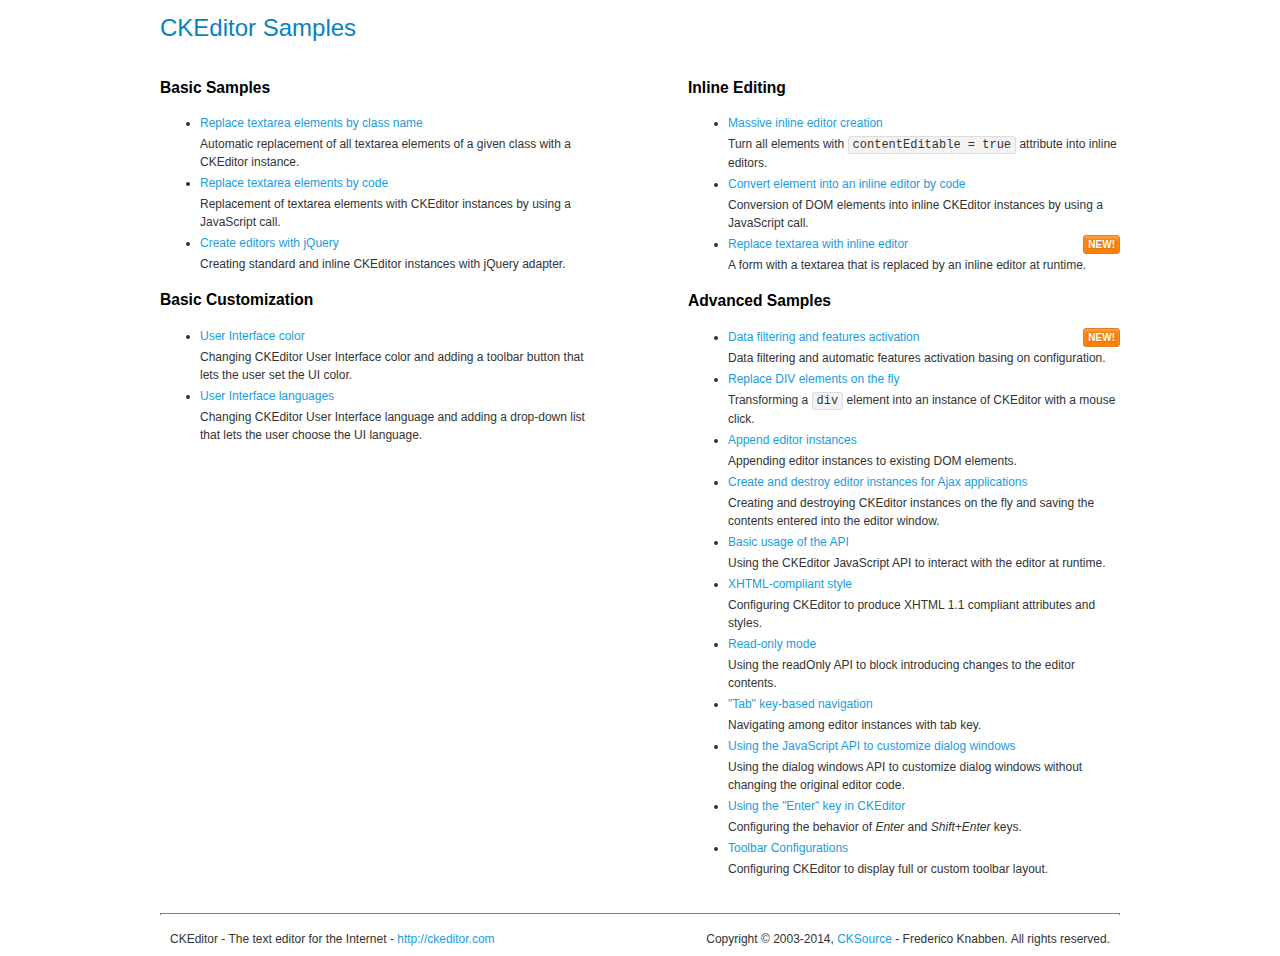
==== lib/ckeditor/samples/index.html @ f36558aa "Initial Commit" ====
<!DOCTYPE html>
<!--
Copyright (c) 2003-2014, CKSource - Frederico Knabben. All rights reserved.
For licensing, see LICENSE.md or http://ckeditor.com/license
-->
<html>
<head>
	<meta charset="utf-8">
	<title>CKEditor Samples</title>
	<link rel="stylesheet" href="sample.css">
</head>
<body>
	<h1 class="samples">
		CKEditor Samples
	</h1>
	<div class="twoColumns">
		<div class="twoColumnsLeft">
			<h2 class="samples">
				Basic Samples
			</h2>
			<dl class="samples">
				<dt><a class="samples" href="replacebyclass.html">Replace textarea elements by class name</a></dt>
				<dd>Automatic replacement of all textarea elements of a given class with a CKEditor instance.</dd>

				<dt><a class="samples" href="replacebycode.html">Replace textarea elements by code</a></dt>
				<dd>Replacement of textarea elements with CKEditor instances by using a JavaScript call.</dd>

				<dt><a class="samples" href="jquery.html">Create editors with jQuery</a></dt>
				<dd>Creating standard and inline CKEditor instances with jQuery adapter.</dd>
			</dl>

			<h2 class="samples">
				Basic Customization
			</h2>
			<dl class="samples">
				<dt><a class="samples" href="uicolor.html">User Interface color</a></dt>
				<dd>Changing CKEditor User Interface color and adding a toolbar button that lets the user set the UI color.</dd>

				<dt><a class="samples" href="uilanguages.html">User Interface languages</a></dt>
				<dd>Changing CKEditor User Interface language and adding a drop-down list that lets the user choose the UI language.</dd>
			</dl>


			
		</div>
		<div class="twoColumnsRight">
			<h2 class="samples">
				Inline Editing
			</h2>
			<dl class="samples">
				<dt><a class="samples" href="inlineall.html">Massive inline editor creation</a></dt>
				<dd>Turn all elements with <code>contentEditable = true</code> attribute into inline editors.</dd>

				<dt><a class="samples" href="inlinebycode.html">Convert element into an inline editor by code</a></dt>
				<dd>Conversion of DOM elements into inline CKEditor instances by using a JavaScript call.</dd>

				<dt><a class="samples" href="inlinetextarea.html">Replace textarea with inline editor</a> <span class="new">New!</span></dt>
				<dd>A form with a textarea that is replaced by an inline editor at runtime.</dd>

				
			</dl>

			<h2 class="samples">
				Advanced Samples
			</h2>
			<dl class="samples">
				<dt><a class="samples" href="datafiltering.html">Data filtering and features activation</a> <span class="new">New!</span></dt>
				<dd>Data filtering and automatic features activation basing on configuration.</dd>

				<dt><a class="samples" href="divreplace.html">Replace DIV elements on the fly</a></dt>
				<dd>Transforming a <code>div</code> element into an instance of CKEditor with a mouse click.</dd>

				<dt><a class="samples" href="appendto.html">Append editor instances</a></dt>
				<dd>Appending editor instances to existing DOM elements.</dd>

				<dt><a class="samples" href="ajax.html">Create and destroy editor instances for Ajax applications</a></dt>
				<dd>Creating and destroying CKEditor instances on the fly and saving the contents entered into the editor window.</dd>

				<dt><a class="samples" href="api.html">Basic usage of the API</a></dt>
				<dd>Using the CKEditor JavaScript API to interact with the editor at runtime.</dd>

				<dt><a class="samples" href="xhtmlstyle.html">XHTML-compliant style</a></dt>
				<dd>Configuring CKEditor to produce XHTML 1.1 compliant attributes and styles.</dd>

				<dt><a class="samples" href="readonly.html">Read-only mode</a></dt>
				<dd>Using the readOnly API to block introducing changes to the editor contents.</dd>

				<dt><a class="samples" href="tabindex.html">"Tab" key-based navigation</a></dt>
				<dd>Navigating among editor instances with tab key.</dd>


				
<dt><a class="samples" href="plugins/dialog/dialog.html">Using the JavaScript API to customize dialog windows</a></dt>
<dd>Using the dialog windows API to customize dialog windows without changing the original editor code.</dd>

<dt><a class="samples" href="plugins/enterkey/enterkey.html">Using the &quot;Enter&quot; key in CKEditor</a></dt>
<dd>Configuring the behavior of <em>Enter</em> and <em>Shift+Enter</em> keys.</dd>

<dt><a class="samples" href="plugins/toolbar/toolbar.html">Toolbar Configurations</a></dt>
<dd>Configuring CKEditor to display full or custom toolbar layout.</dd>

			</dl>
		</div>
	</div>
	<div id="footer">
		<hr>
		<p>
			CKEditor - The text editor for the Internet - <a class="samples" href="http://ckeditor.com/">http://ckeditor.com</a>
		</p>
		<p id="copy">
			Copyright &copy; 2003-2014, <a class="samples" href="http://cksource.com/">CKSource</a> - Frederico Knabben. All rights reserved.
		</p>
	</div>
</body>
</html>
---- lib/ckeditor/samples/sample.css ----
/*
Copyright (c) 2003-2014, CKSource - Frederico Knabben. All rights reserved.
For licensing, see LICENSE.md or http://ckeditor.com/license
*/

html, body, h1, h2, h3, h4, h5, h6, div, span, blockquote, p, address, form, fieldset, img, ul, ol, dl, dt, dd, li, hr, table, td, th, strong, em, sup, sub, dfn, ins, del, q, cite, var, samp, code, kbd, tt, pre
{
	line-height: 1.5;
}

body
{
	padding: 10px 30px;
}

input, textarea, select, option, optgroup, button, td, th
{
	font-size: 100%;
}

pre
{
	-moz-tab-size: 4;
	-o-tab-size: 4;
	-webkit-tab-size: 4;
	tab-size: 4;
}

pre, code, kbd, samp, tt
{
	font-family: monospace,monospace;
	font-size: 1em;
}

body {
	width: 960px;
	margin: 0 auto;
}

code
{
	background: #f3f3f3;
	border: 1px solid #ddd;
	padding: 1px 4px;

	-moz-border-radius: 3px;
	-webkit-border-radius: 3px;
	border-radius: 3px;
}

abbr
{
	border-bottom: 1px dotted #555;
	cursor: pointer;
}

.new, .beta
{
	text-transform: uppercase;
	font-size: 10px;
	font-weight: bold;
	padding: 1px 4px;
	margin: 0 0 0 5px;
	color: #fff;
	float: right;

	-moz-border-radius: 3px;
	-webkit-border-radius: 3px;
	border-radius: 3px;
}

.new
{
	background: #FF7E00;
	border: 1px solid #DA8028;
	text-shadow: 0 1px 0 #C97626;

	-moz-box-shadow: 0 2px 3px 0 #FFA54E inset;
	-webkit-box-shadow: 0 2px 3px 0 #FFA54E inset;
	box-shadow: 0 2px 3px 0 #FFA54E inset;
}

.beta
{
	background: #18C0DF;
	border: 1px solid #19AAD8;
	text-shadow: 0 1px 0 #048CAD;
	font-style: italic;

	-moz-box-shadow: 0 2px 3px 0 #50D4FD inset;
	-webkit-box-shadow: 0 2px 3px 0 #50D4FD inset;
	box-shadow: 0 2px 3px 0 #50D4FD inset;
}

h1.samples
{
	color: #0782C1;
	font-size: 200%;
	font-weight: normal;
	margin: 0;
	padding: 0;
}

h1.samples a
{
	color: #0782C1;
	text-decoration: none;
	border-bottom: 1px dotted #0782C1;
}

.samples a:hover
{
	border-bottom: 1px dotted #0782C1;
}

h2.samples
{
	color: #000000;
	font-size: 130%;
	margin: 15px 0 0 0;
	padding: 0;
}

p, blockquote, address, form, pre, dl, h1.samples, h2.samples
{
	margin-bottom: 15px;
}

ul.samples
{
	margin-bottom: 15px;
}

.clear
{
	clear: both;
}

fieldset
{
	margin: 0;
	padding: 10px;
}

body, input, textarea
{
	color: #333333;
	font-family: Arial, Helvetica, sans-serif;
}

body
{
	font-size: 75%;
}

a.samples
{
	color: #189DE1;
	text-decoration: none;
}

form
{
	margin: 0;
	padding: 0;
}

pre.samples
{
	background-color: #F7F7F7;
	border: 1px solid #D7D7D7;
	overflow: auto;
	padding: 0.25em;
	white-space: pre-wrap; /* CSS 2.1 */
	word-wrap: break-word; /* IE7 */
}

#footer
{
	clear: both;
	padding-top: 10px;
}

#footer hr
{
	margin: 10px 0 15px 0;
	height: 1px;
	border: solid 1px gray;
	border-bottom: none;
}

#footer p
{
	margin: 0 10px 10px 10px;
	float: left;
}

#footer #copy
{
	float: right;
}

#outputSample
{
	width: 100%;
	table-layout: fixed;
}

#outputSample thead th
{
	color: #dddddd;
	background-color: #999999;
	padding: 4px;
	white-space: nowrap;
}

#outputSample tbody th
{
	vertical-align: top;
	text-align: left;
}

#outputSample pre
{
	margin: 0;
	padding: 0;
}

.description
{
	border: 1px dotted #B7B7B7;
	margin-bottom: 10px;
	padding: 10px 10px 0;
	overflow: hidden;
}

label
{
	display: block;
	margin-bottom: 6px;
}

/**
 *	CKEditor editables are automatically set with the "cke_editable" class
 *	plus cke_editable_(inline|themed) depending on the editor type.
 */

/* Style a bit the inline editables. */
.cke_editable.cke_editable_inline
{
	cursor: pointer;
}

/* Once an editable element gets focused, the "cke_focus" class is
   added to it, so we can style it differently. */
.cke_editable.cke_editable_inline.cke_focus
{
	box-shadow: inset 0px 0px 20px 3px #ddd, inset 0 0 1px #000;
	outline: none;
	background: #eee;
	cursor: text;
}

/* Avoid pre-formatted overflows inline editable. */
.cke_editable_inline pre
{
	white-space: pre-wrap;
	word-wrap: break-word;
}

/**
 *	Samples index styles.
 */

.twoColumns,
.twoColumnsLeft,
.twoColumnsRight
{
	overflow: hidden;
}

.twoColumnsLeft,
.twoColumnsRight
{
	width: 45%;
}

.twoColumnsLeft
{
	float: left;
}

.twoColumnsRight
{
	float: right;
}

dl.samples
{
	padding: 0 0 0 40px;
}
dl.samples > dt
{
	display: list-item;
	list-style-type: disc;
	list-style-position: outside;
	margin: 0 0 3px;
}
dl.samples > dd
{
	margin: 0 0 3px;
}
.warning
{
	color: #ff0000;
	background-color: #FFCCBA;
	border: 2px dotted #ff0000;
	padding: 15px 10px;
	margin: 10px 0;
}

/* Used on inline samples */

blockquote
{
	font-style: italic;
	font-family: Georgia, Times, "Times New Roman", serif;
	padding: 2px 0;
	border-style: solid;
	border-color: #ccc;
	border-width: 0;
}

.cke_contents_ltr blockquote
{
	padding-left: 20px;
	padding-right: 8px;
	border-left-width: 5px;
}

.cke_contents_rtl blockquote
{
	padding-left: 8px;
	padding-right: 20px;
	border-right-width: 5px;
}

img.right {
	border: 1px solid #ccc;
	float: right;
	margin-left: 15px;
	padding: 5px;
}

img.left {
	border: 1px solid #ccc;
	float: left;
	margin-right: 15px;
	padding: 5px;
}

.marker
{
	background-color: Yellow;
}
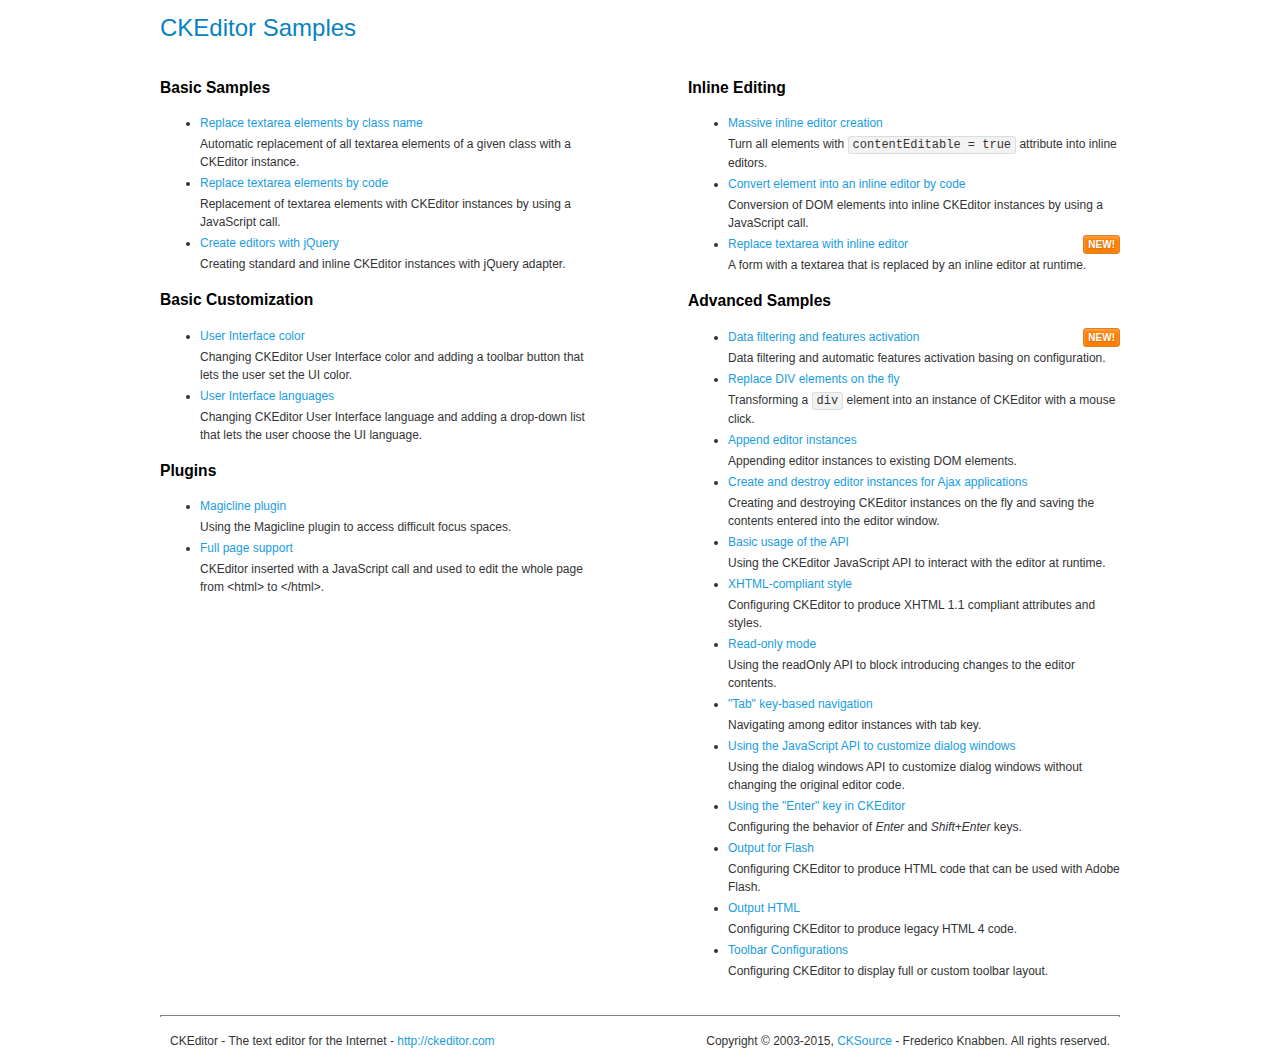
==== commit cae8c011: "CKeditor update" ====
--- a/lib/ckeditor/samples/index.html
+++ b/lib/ckeditor/samples/index.html
@@ -1,94 +1,101 @@
-<!DOCTYPE html>
-<!--
-Copyright (c) 2003-2014, CKSource - Frederico Knabben. All rights reserved.
-For licensing, see LICENSE.md or http://ckeditor.com/license
--->
-<html>
-<head>
-	<meta charset="utf-8">
-	<title>CKEditor Samples</title>
-	<link rel="stylesheet" href="sample.css">
-</head>
-<body>
-	<h1 class="samples">
-		CKEditor Samples
-	</h1>
-	<div class="twoColumns">
-		<div class="twoColumnsLeft">
-			<h2 class="samples">
-				Basic Samples
-			</h2>
-			<dl class="samples">
-				<dt><a class="samples" href="replacebyclass.html">Replace textarea elements by class name</a></dt>
-				<dd>Automatic replacement of all textarea elements of a given class with a CKEditor instance.</dd>
+<!DOCTYPE html>
+<!--
+Copyright (c) 2003-2015, CKSource - Frederico Knabben. All rights reserved.
+For licensing, see LICENSE.md or http://ckeditor.com/license
+-->
+<html>
+<head>
+	<meta charset="utf-8">
+	<title>CKEditor Samples</title>
+	<link rel="stylesheet" href="sample.css">
+</head>
+<body>
+	<h1 class="samples">
+		CKEditor Samples
+	</h1>
+	<div class="twoColumns">
+		<div class="twoColumnsLeft">
+			<h2 class="samples">
+				Basic Samples
+			</h2>
+			<dl class="samples">
+				<dt><a class="samples" href="replacebyclass.html">Replace textarea elements by class name</a></dt>
+				<dd>Automatic replacement of all textarea elements of a given class with a CKEditor instance.</dd>
+
+				<dt><a class="samples" href="replacebycode.html">Replace textarea elements by code</a></dt>
+				<dd>Replacement of textarea elements with CKEditor instances by using a JavaScript call.</dd>
+
+				<dt><a class="samples" href="jquery.html">Create editors with jQuery</a></dt>
+				<dd>Creating standard and inline CKEditor instances with jQuery adapter.</dd>
+			</dl>
+
+			<h2 class="samples">
+				Basic Customization
+			</h2>
+			<dl class="samples">
+				<dt><a class="samples" href="uicolor.html">User Interface color</a></dt>
+				<dd>Changing CKEditor User Interface color and adding a toolbar button that lets the user set the UI color.</dd>
+
+				<dt><a class="samples" href="uilanguages.html">User Interface languages</a></dt>
+				<dd>Changing CKEditor User Interface language and adding a drop-down list that lets the user choose the UI language.</dd>
+			</dl>
+
+
+			<h2 class="samples">Plugins</h2>
+<dl class="samples">
+<dt><a class="samples" href="plugins/magicline/magicline.html">Magicline plugin</a></dt>
+<dd>Using the Magicline plugin to access difficult focus spaces.</dd>
 
-				<dt><a class="samples" href="replacebycode.html">Replace textarea elements by code</a></dt>
-				<dd>Replacement of textarea elements with CKEditor instances by using a JavaScript call.</dd>
-
-				<dt><a class="samples" href="jquery.html">Create editors with jQuery</a></dt>
-				<dd>Creating standard and inline CKEditor instances with jQuery adapter.</dd>
-			</dl>
-
-			<h2 class="samples">
-				Basic Customization
-			</h2>
-			<dl class="samples">
-				<dt><a class="samples" href="uicolor.html">User Interface color</a></dt>
-				<dd>Changing CKEditor User Interface color and adding a toolbar button that lets the user set the UI color.</dd>
-
-				<dt><a class="samples" href="uilanguages.html">User Interface languages</a></dt>
-				<dd>Changing CKEditor User Interface language and adding a drop-down list that lets the user choose the UI language.</dd>
-			</dl>
-
-
-			
-		</div>
-		<div class="twoColumnsRight">
-			<h2 class="samples">
-				Inline Editing
-			</h2>
-			<dl class="samples">
-				<dt><a class="samples" href="inlineall.html">Massive inline editor creation</a></dt>
-				<dd>Turn all elements with <code>contentEditable = true</code> attribute into inline editors.</dd>
-
-				<dt><a class="samples" href="inlinebycode.html">Convert element into an inline editor by code</a></dt>
-				<dd>Conversion of DOM elements into inline CKEditor instances by using a JavaScript call.</dd>
-
-				<dt><a class="samples" href="inlinetextarea.html">Replace textarea with inline editor</a> <span class="new">New!</span></dt>
-				<dd>A form with a textarea that is replaced by an inline editor at runtime.</dd>
-
-				
-			</dl>
-
-			<h2 class="samples">
-				Advanced Samples
-			</h2>
-			<dl class="samples">
-				<dt><a class="samples" href="datafiltering.html">Data filtering and features activation</a> <span class="new">New!</span></dt>
-				<dd>Data filtering and automatic features activation basing on configuration.</dd>
-
-				<dt><a class="samples" href="divreplace.html">Replace DIV elements on the fly</a></dt>
-				<dd>Transforming a <code>div</code> element into an instance of CKEditor with a mouse click.</dd>
-
-				<dt><a class="samples" href="appendto.html">Append editor instances</a></dt>
-				<dd>Appending editor instances to existing DOM elements.</dd>
-
-				<dt><a class="samples" href="ajax.html">Create and destroy editor instances for Ajax applications</a></dt>
-				<dd>Creating and destroying CKEditor instances on the fly and saving the contents entered into the editor window.</dd>
-
-				<dt><a class="samples" href="api.html">Basic usage of the API</a></dt>
-				<dd>Using the CKEditor JavaScript API to interact with the editor at runtime.</dd>
-
-				<dt><a class="samples" href="xhtmlstyle.html">XHTML-compliant style</a></dt>
-				<dd>Configuring CKEditor to produce XHTML 1.1 compliant attributes and styles.</dd>
-
-				<dt><a class="samples" href="readonly.html">Read-only mode</a></dt>
-				<dd>Using the readOnly API to block introducing changes to the editor contents.</dd>
-
-				<dt><a class="samples" href="tabindex.html">"Tab" key-based navigation</a></dt>
-				<dd>Navigating among editor instances with tab key.</dd>
-
-
+<dt><a class="samples" href="plugins/wysiwygarea/fullpage.html">Full page support</a></dt>
+<dd>CKEditor inserted with a JavaScript call and used to edit the whole page from &lt;html&gt; to &lt;/html&gt;.</dd>
+</dl>
+		</div>
+		<div class="twoColumnsRight">
+			<h2 class="samples">
+				Inline Editing
+			</h2>
+			<dl class="samples">
+				<dt><a class="samples" href="inlineall.html">Massive inline editor creation</a></dt>
+				<dd>Turn all elements with <code>contentEditable = true</code> attribute into inline editors.</dd>
+
+				<dt><a class="samples" href="inlinebycode.html">Convert element into an inline editor by code</a></dt>
+				<dd>Conversion of DOM elements into inline CKEditor instances by using a JavaScript call.</dd>
+
+				<dt><a class="samples" href="inlinetextarea.html">Replace textarea with inline editor</a> <span class="new">New!</span></dt>
+				<dd>A form with a textarea that is replaced by an inline editor at runtime.</dd>
+
+				
+			</dl>
+
+			<h2 class="samples">
+				Advanced Samples
+			</h2>
+			<dl class="samples">
+				<dt><a class="samples" href="datafiltering.html">Data filtering and features activation</a> <span class="new">New!</span></dt>
+				<dd>Data filtering and automatic features activation basing on configuration.</dd>
+
+				<dt><a class="samples" href="divreplace.html">Replace DIV elements on the fly</a></dt>
+				<dd>Transforming a <code>div</code> element into an instance of CKEditor with a mouse click.</dd>
+
+				<dt><a class="samples" href="appendto.html">Append editor instances</a></dt>
+				<dd>Appending editor instances to existing DOM elements.</dd>
+
+				<dt><a class="samples" href="ajax.html">Create and destroy editor instances for Ajax applications</a></dt>
+				<dd>Creating and destroying CKEditor instances on the fly and saving the contents entered into the editor window.</dd>
+
+				<dt><a class="samples" href="api.html">Basic usage of the API</a></dt>
+				<dd>Using the CKEditor JavaScript API to interact with the editor at runtime.</dd>
+
+				<dt><a class="samples" href="xhtmlstyle.html">XHTML-compliant style</a></dt>
+				<dd>Configuring CKEditor to produce XHTML 1.1 compliant attributes and styles.</dd>
+
+				<dt><a class="samples" href="readonly.html">Read-only mode</a></dt>
+				<dd>Using the readOnly API to block introducing changes to the editor contents.</dd>
+
+				<dt><a class="samples" href="tabindex.html">"Tab" key-based navigation</a></dt>
+				<dd>Navigating among editor instances with tab key.</dd>
+
+
 				
 <dt><a class="samples" href="plugins/dialog/dialog.html">Using the JavaScript API to customize dialog windows</a></dt>
 <dd>Using the dialog windows API to customize dialog windows without changing the original editor code.</dd>
@@ -96,20 +103,26 @@
 <dt><a class="samples" href="plugins/enterkey/enterkey.html">Using the &quot;Enter&quot; key in CKEditor</a></dt>
 <dd>Configuring the behavior of <em>Enter</em> and <em>Shift+Enter</em> keys.</dd>
 
+<dt><a class="samples" href="plugins/htmlwriter/outputforflash.html">Output for Flash</a></dt>
+<dd>Configuring CKEditor to produce HTML code that can be used with Adobe Flash.</dd>
+
+<dt><a class="samples" href="plugins/htmlwriter/outputhtml.html">Output HTML</a></dt>
+<dd>Configuring CKEditor to produce legacy HTML 4 code.</dd>
+
 <dt><a class="samples" href="plugins/toolbar/toolbar.html">Toolbar Configurations</a></dt>
 <dd>Configuring CKEditor to display full or custom toolbar layout.</dd>
-
-			</dl>
-		</div>
-	</div>
-	<div id="footer">
-		<hr>
-		<p>
-			CKEditor - The text editor for the Internet - <a class="samples" href="http://ckeditor.com/">http://ckeditor.com</a>
-		</p>
-		<p id="copy">
-			Copyright &copy; 2003-2014, <a class="samples" href="http://cksource.com/">CKSource</a> - Frederico Knabben. All rights reserved.
-		</p>
-	</div>
-</body>
-</html>
+
+			</dl>
+		</div>
+	</div>
+	<div id="footer">
+		<hr>
+		<p>
+			CKEditor - The text editor for the Internet - <a class="samples" href="http://ckeditor.com/">http://ckeditor.com</a>
+		</p>
+		<p id="copy">
+			Copyright &copy; 2003-2015, <a class="samples" href="http://cksource.com/">CKSource</a> - Frederico Knabben. All rights reserved.
+		</p>
+	</div>
+</body>
+</html>
--- a/lib/ckeditor/samples/sample.css
+++ b/lib/ckeditor/samples/sample.css
@@ -1,365 +1,365 @@
-/*
-Copyright (c) 2003-2014, CKSource - Frederico Knabben. All rights reserved.
-For licensing, see LICENSE.md or http://ckeditor.com/license
-*/
-
-html, body, h1, h2, h3, h4, h5, h6, div, span, blockquote, p, address, form, fieldset, img, ul, ol, dl, dt, dd, li, hr, table, td, th, strong, em, sup, sub, dfn, ins, del, q, cite, var, samp, code, kbd, tt, pre
-{
-	line-height: 1.5;
-}
-
-body
-{
-	padding: 10px 30px;
-}
-
-input, textarea, select, option, optgroup, button, td, th
-{
-	font-size: 100%;
-}
-
-pre
-{
-	-moz-tab-size: 4;
-	-o-tab-size: 4;
-	-webkit-tab-size: 4;
-	tab-size: 4;
-}
-
-pre, code, kbd, samp, tt
-{
-	font-family: monospace,monospace;
-	font-size: 1em;
-}
-
-body {
-	width: 960px;
-	margin: 0 auto;
-}
-
-code
-{
-	background: #f3f3f3;
-	border: 1px solid #ddd;
-	padding: 1px 4px;
-
-	-moz-border-radius: 3px;
-	-webkit-border-radius: 3px;
-	border-radius: 3px;
-}
-
-abbr
-{
-	border-bottom: 1px dotted #555;
-	cursor: pointer;
-}
-
-.new, .beta
-{
-	text-transform: uppercase;
-	font-size: 10px;
-	font-weight: bold;
-	padding: 1px 4px;
-	margin: 0 0 0 5px;
-	color: #fff;
-	float: right;
-
-	-moz-border-radius: 3px;
-	-webkit-border-radius: 3px;
-	border-radius: 3px;
-}
-
-.new
-{
-	background: #FF7E00;
-	border: 1px solid #DA8028;
-	text-shadow: 0 1px 0 #C97626;
-
-	-moz-box-shadow: 0 2px 3px 0 #FFA54E inset;
-	-webkit-box-shadow: 0 2px 3px 0 #FFA54E inset;
-	box-shadow: 0 2px 3px 0 #FFA54E inset;
-}
-
-.beta
-{
-	background: #18C0DF;
-	border: 1px solid #19AAD8;
-	text-shadow: 0 1px 0 #048CAD;
-	font-style: italic;
-
-	-moz-box-shadow: 0 2px 3px 0 #50D4FD inset;
-	-webkit-box-shadow: 0 2px 3px 0 #50D4FD inset;
-	box-shadow: 0 2px 3px 0 #50D4FD inset;
-}
-
-h1.samples
-{
-	color: #0782C1;
-	font-size: 200%;
-	font-weight: normal;
-	margin: 0;
-	padding: 0;
-}
-
-h1.samples a
-{
-	color: #0782C1;
-	text-decoration: none;
-	border-bottom: 1px dotted #0782C1;
-}
-
-.samples a:hover
-{
-	border-bottom: 1px dotted #0782C1;
-}
-
-h2.samples
-{
-	color: #000000;
-	font-size: 130%;
-	margin: 15px 0 0 0;
-	padding: 0;
-}
-
-p, blockquote, address, form, pre, dl, h1.samples, h2.samples
-{
-	margin-bottom: 15px;
-}
-
-ul.samples
-{
-	margin-bottom: 15px;
-}
-
-.clear
-{
-	clear: both;
-}
-
-fieldset
-{
-	margin: 0;
-	padding: 10px;
-}
-
-body, input, textarea
-{
-	color: #333333;
-	font-family: Arial, Helvetica, sans-serif;
-}
-
-body
-{
-	font-size: 75%;
-}
-
-a.samples
-{
-	color: #189DE1;
-	text-decoration: none;
-}
-
-form
-{
-	margin: 0;
-	padding: 0;
-}
-
-pre.samples
-{
-	background-color: #F7F7F7;
-	border: 1px solid #D7D7D7;
-	overflow: auto;
-	padding: 0.25em;
-	white-space: pre-wrap; /* CSS 2.1 */
-	word-wrap: break-word; /* IE7 */
-}
-
-#footer
-{
-	clear: both;
-	padding-top: 10px;
-}
-
-#footer hr
-{
-	margin: 10px 0 15px 0;
-	height: 1px;
-	border: solid 1px gray;
-	border-bottom: none;
-}
-
-#footer p
-{
-	margin: 0 10px 10px 10px;
-	float: left;
-}
-
-#footer #copy
-{
-	float: right;
-}
-
-#outputSample
-{
-	width: 100%;
-	table-layout: fixed;
-}
-
-#outputSample thead th
-{
-	color: #dddddd;
-	background-color: #999999;
-	padding: 4px;
-	white-space: nowrap;
-}
-
-#outputSample tbody th
-{
-	vertical-align: top;
-	text-align: left;
-}
-
-#outputSample pre
-{
-	margin: 0;
-	padding: 0;
-}
-
-.description
-{
-	border: 1px dotted #B7B7B7;
-	margin-bottom: 10px;
-	padding: 10px 10px 0;
-	overflow: hidden;
-}
-
-label
-{
-	display: block;
-	margin-bottom: 6px;
-}
-
-/**
- *	CKEditor editables are automatically set with the "cke_editable" class
- *	plus cke_editable_(inline|themed) depending on the editor type.
- */
-
-/* Style a bit the inline editables. */
-.cke_editable.cke_editable_inline
-{
-	cursor: pointer;
-}
-
-/* Once an editable element gets focused, the "cke_focus" class is
-   added to it, so we can style it differently. */
-.cke_editable.cke_editable_inline.cke_focus
-{
-	box-shadow: inset 0px 0px 20px 3px #ddd, inset 0 0 1px #000;
-	outline: none;
-	background: #eee;
-	cursor: text;
-}
-
-/* Avoid pre-formatted overflows inline editable. */
-.cke_editable_inline pre
-{
-	white-space: pre-wrap;
-	word-wrap: break-word;
-}
-
-/**
- *	Samples index styles.
- */
-
-.twoColumns,
-.twoColumnsLeft,
-.twoColumnsRight
-{
-	overflow: hidden;
-}
-
-.twoColumnsLeft,
-.twoColumnsRight
-{
-	width: 45%;
-}
-
-.twoColumnsLeft
-{
-	float: left;
-}
-
-.twoColumnsRight
-{
-	float: right;
-}
-
-dl.samples
-{
-	padding: 0 0 0 40px;
-}
-dl.samples > dt
-{
-	display: list-item;
-	list-style-type: disc;
-	list-style-position: outside;
-	margin: 0 0 3px;
-}
-dl.samples > dd
-{
-	margin: 0 0 3px;
-}
-.warning
-{
-	color: #ff0000;
-	background-color: #FFCCBA;
-	border: 2px dotted #ff0000;
-	padding: 15px 10px;
-	margin: 10px 0;
-}
-
-/* Used on inline samples */
-
-blockquote
-{
-	font-style: italic;
-	font-family: Georgia, Times, "Times New Roman", serif;
-	padding: 2px 0;
-	border-style: solid;
-	border-color: #ccc;
-	border-width: 0;
-}
-
-.cke_contents_ltr blockquote
-{
-	padding-left: 20px;
-	padding-right: 8px;
-	border-left-width: 5px;
-}
-
-.cke_contents_rtl blockquote
-{
-	padding-left: 8px;
-	padding-right: 20px;
-	border-right-width: 5px;
-}
-
-img.right {
-	border: 1px solid #ccc;
-	float: right;
-	margin-left: 15px;
-	padding: 5px;
-}
-
-img.left {
-	border: 1px solid #ccc;
-	float: left;
-	margin-right: 15px;
-	padding: 5px;
-}
-
-.marker
-{
-	background-color: Yellow;
-}
+/*
+Copyright (c) 2003-2015, CKSource - Frederico Knabben. All rights reserved.
+For licensing, see LICENSE.md or http://ckeditor.com/license
+*/
+
+html, body, h1, h2, h3, h4, h5, h6, div, span, blockquote, p, address, form, fieldset, img, ul, ol, dl, dt, dd, li, hr, table, td, th, strong, em, sup, sub, dfn, ins, del, q, cite, var, samp, code, kbd, tt, pre
+{
+	line-height: 1.5;
+}
+
+body
+{
+	padding: 10px 30px;
+}
+
+input, textarea, select, option, optgroup, button, td, th
+{
+	font-size: 100%;
+}
+
+pre
+{
+	-moz-tab-size: 4;
+	-o-tab-size: 4;
+	-webkit-tab-size: 4;
+	tab-size: 4;
+}
+
+pre, code, kbd, samp, tt
+{
+	font-family: monospace,monospace;
+	font-size: 1em;
+}
+
+body {
+	width: 960px;
+	margin: 0 auto;
+}
+
+code
+{
+	background: #f3f3f3;
+	border: 1px solid #ddd;
+	padding: 1px 4px;
+
+	-moz-border-radius: 3px;
+	-webkit-border-radius: 3px;
+	border-radius: 3px;
+}
+
+abbr
+{
+	border-bottom: 1px dotted #555;
+	cursor: pointer;
+}
+
+.new, .beta
+{
+	text-transform: uppercase;
+	font-size: 10px;
+	font-weight: bold;
+	padding: 1px 4px;
+	margin: 0 0 0 5px;
+	color: #fff;
+	float: right;
+
+	-moz-border-radius: 3px;
+	-webkit-border-radius: 3px;
+	border-radius: 3px;
+}
+
+.new
+{
+	background: #FF7E00;
+	border: 1px solid #DA8028;
+	text-shadow: 0 1px 0 #C97626;
+
+	-moz-box-shadow: 0 2px 3px 0 #FFA54E inset;
+	-webkit-box-shadow: 0 2px 3px 0 #FFA54E inset;
+	box-shadow: 0 2px 3px 0 #FFA54E inset;
+}
+
+.beta
+{
+	background: #18C0DF;
+	border: 1px solid #19AAD8;
+	text-shadow: 0 1px 0 #048CAD;
+	font-style: italic;
+
+	-moz-box-shadow: 0 2px 3px 0 #50D4FD inset;
+	-webkit-box-shadow: 0 2px 3px 0 #50D4FD inset;
+	box-shadow: 0 2px 3px 0 #50D4FD inset;
+}
+
+h1.samples
+{
+	color: #0782C1;
+	font-size: 200%;
+	font-weight: normal;
+	margin: 0;
+	padding: 0;
+}
+
+h1.samples a
+{
+	color: #0782C1;
+	text-decoration: none;
+	border-bottom: 1px dotted #0782C1;
+}
+
+.samples a:hover
+{
+	border-bottom: 1px dotted #0782C1;
+}
+
+h2.samples
+{
+	color: #000000;
+	font-size: 130%;
+	margin: 15px 0 0 0;
+	padding: 0;
+}
+
+p, blockquote, address, form, pre, dl, h1.samples, h2.samples
+{
+	margin-bottom: 15px;
+}
+
+ul.samples
+{
+	margin-bottom: 15px;
+}
+
+.clear
+{
+	clear: both;
+}
+
+fieldset
+{
+	margin: 0;
+	padding: 10px;
+}
+
+body, input, textarea
+{
+	color: #333333;
+	font-family: Arial, Helvetica, sans-serif;
+}
+
+body
+{
+	font-size: 75%;
+}
+
+a.samples
+{
+	color: #189DE1;
+	text-decoration: none;
+}
+
+form
+{
+	margin: 0;
+	padding: 0;
+}
+
+pre.samples
+{
+	background-color: #F7F7F7;
+	border: 1px solid #D7D7D7;
+	overflow: auto;
+	padding: 0.25em;
+	white-space: pre-wrap; /* CSS 2.1 */
+	word-wrap: break-word; /* IE7 */
+}
+
+#footer
+{
+	clear: both;
+	padding-top: 10px;
+}
+
+#footer hr
+{
+	margin: 10px 0 15px 0;
+	height: 1px;
+	border: solid 1px gray;
+	border-bottom: none;
+}
+
+#footer p
+{
+	margin: 0 10px 10px 10px;
+	float: left;
+}
+
+#footer #copy
+{
+	float: right;
+}
+
+#outputSample
+{
+	width: 100%;
+	table-layout: fixed;
+}
+
+#outputSample thead th
+{
+	color: #dddddd;
+	background-color: #999999;
+	padding: 4px;
+	white-space: nowrap;
+}
+
+#outputSample tbody th
+{
+	vertical-align: top;
+	text-align: left;
+}
+
+#outputSample pre
+{
+	margin: 0;
+	padding: 0;
+}
+
+.description
+{
+	border: 1px dotted #B7B7B7;
+	margin-bottom: 10px;
+	padding: 10px 10px 0;
+	overflow: hidden;
+}
+
+label
+{
+	display: block;
+	margin-bottom: 6px;
+}
+
+/**
+ *	CKEditor editables are automatically set with the "cke_editable" class
+ *	plus cke_editable_(inline|themed) depending on the editor type.
+ */
+
+/* Style a bit the inline editables. */
+.cke_editable.cke_editable_inline
+{
+	cursor: pointer;
+}
+
+/* Once an editable element gets focused, the "cke_focus" class is
+   added to it, so we can style it differently. */
+.cke_editable.cke_editable_inline.cke_focus
+{
+	box-shadow: inset 0px 0px 20px 3px #ddd, inset 0 0 1px #000;
+	outline: none;
+	background: #eee;
+	cursor: text;
+}
+
+/* Avoid pre-formatted overflows inline editable. */
+.cke_editable_inline pre
+{
+	white-space: pre-wrap;
+	word-wrap: break-word;
+}
+
+/**
+ *	Samples index styles.
+ */
+
+.twoColumns,
+.twoColumnsLeft,
+.twoColumnsRight
+{
+	overflow: hidden;
+}
+
+.twoColumnsLeft,
+.twoColumnsRight
+{
+	width: 45%;
+}
+
+.twoColumnsLeft
+{
+	float: left;
+}
+
+.twoColumnsRight
+{
+	float: right;
+}
+
+dl.samples
+{
+	padding: 0 0 0 40px;
+}
+dl.samples > dt
+{
+	display: list-item;
+	list-style-type: disc;
+	list-style-position: outside;
+	margin: 0 0 3px;
+}
+dl.samples > dd
+{
+	margin: 0 0 3px;
+}
+.warning
+{
+	color: #ff0000;
+	background-color: #FFCCBA;
+	border: 2px dotted #ff0000;
+	padding: 15px 10px;
+	margin: 10px 0;
+}
+
+/* Used on inline samples */
+
+blockquote
+{
+	font-style: italic;
+	font-family: Georgia, Times, "Times New Roman", serif;
+	padding: 2px 0;
+	border-style: solid;
+	border-color: #ccc;
+	border-width: 0;
+}
+
+.cke_contents_ltr blockquote
+{
+	padding-left: 20px;
+	padding-right: 8px;
+	border-left-width: 5px;
+}
+
+.cke_contents_rtl blockquote
+{
+	padding-left: 8px;
+	padding-right: 20px;
+	border-right-width: 5px;
+}
+
+img.right {
+	border: 1px solid #ccc;
+	float: right;
+	margin-left: 15px;
+	padding: 5px;
+}
+
+img.left {
+	border: 1px solid #ccc;
+	float: left;
+	margin-right: 15px;
+	padding: 5px;
+}
+
+.marker
+{
+	background-color: Yellow;
+}
